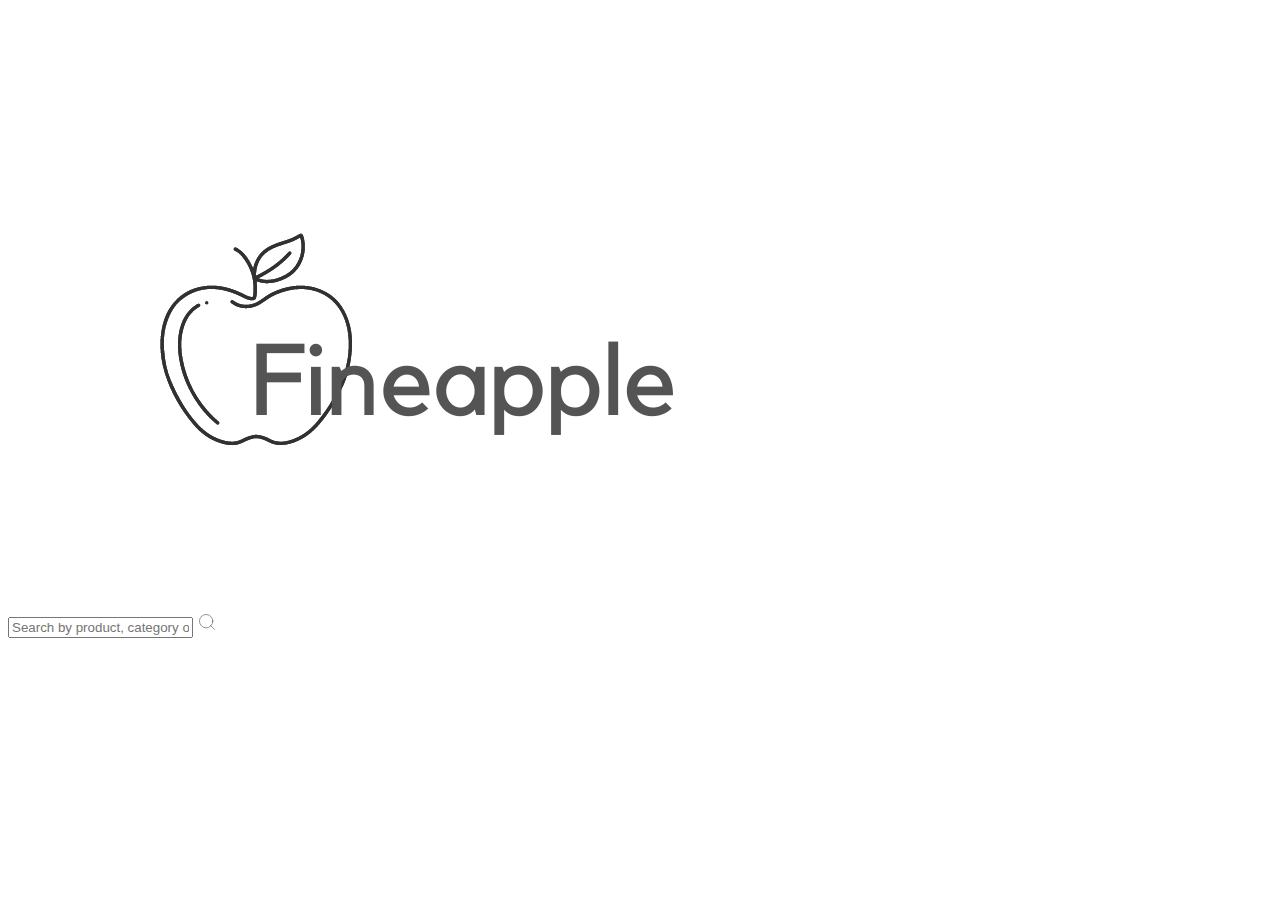
==== admin.html @ 89d9f01a "day1" ====
<!DOCTYPE html>
<html lang="en">
<head>
    <meta charset="UTF-8">
    <meta http-equiv="X-UA-Compatible" content="IE=edge">
    <meta name="viewport" content="width=device-width, initial-scale=1.0">
    <title>Document</title>
</head>
<body>
    <nav>
        <img src="./image/fineapple.png" alt="">
        <div class="searchBox"> 
            <input type="text" name="search" id="searchInp"
                placeholder="Search by product, category or collection">
                <img src="./image/search.svg" alt="" id="search">
        </div>
    </nav>

</body>
</html>
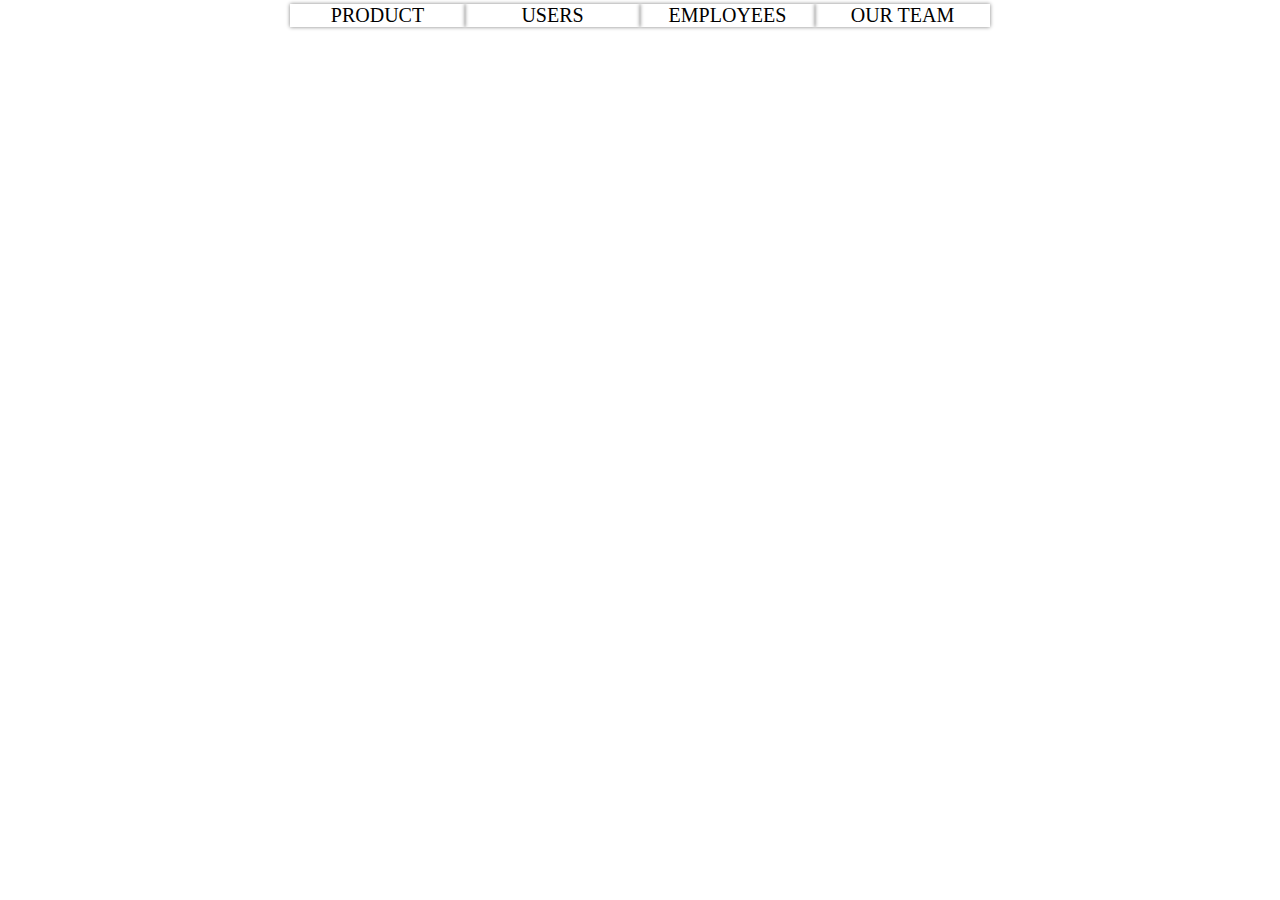
==== commit c7de3653: "Merge pull request #8 from Shubhampar/day3" ====
--- a/admin.html
+++ b/admin.html
@@ -1,20 +1,393 @@
 <!DOCTYPE html>
 <html lang="en">
+
 <head>
     <meta charset="UTF-8">
     <meta http-equiv="X-UA-Compatible" content="IE=edge">
     <meta name="viewport" content="width=device-width, initial-scale=1.0">
-    <title>Document</title>
+    <title>Admin</title>
+    <style>
+        * {
+            padding: 0;
+            margin: 0;
+        }
+
+        #container-nav>div:nth-child(1) {
+            display: flex;
+            height: 30px;
+            font-size: 20px;
+            max-width: 700px;
+            margin: auto;
+            justify-content: space-around;
+            align-items: center;
+        }
+
+        #container-nav>div:nth-child(1)>span {
+            text-align: center;
+            width: 25%;
+            box-shadow: 0 0 4px gray;
+            cursor: pointer;
+        }
+
+        #container-nav>div:nth-child(1)>span:hover {
+            background-color: gray;
+        }
+
+        .displayProduct>div {
+            display: flex;
+            max-width: 1300px;
+            border-radius: 10px;
+            margin: 20px auto 20px;
+            box-shadow: 0px 0px 4px rgb(165, 164, 164);
+        }
+
+        .displayProduct>div div {
+            padding: 10px;
+        }
+
+        .displayProduct>div:hover {
+            background-color: white;
+        }
+
+        #container img {
+            max-width: 100%;
+        }
+
+        #container {
+            background: rgb(252, 250, 250);
+            position: relative;
+        }
+
+        .displayProduct>div div:nth-child(1) {
+            width: 20%;
+        }
+
+        .displayProduct>div div:nth-child(2) {
+            width: 75%;
+            height: 100%;
+            display: flex;
+            flex-direction: column;
+            justify-content: space-between;
+        }
+
+        .displayProduct>div p {
+            margin-top: 10px;
+            margin-bottom: 5px;
+        }
+
+        .remove {
+            display: block;
+            margin-left: 40px;
+            font-size: 20px;
+            padding: 3px 20px;
+            width: fit-content;
+            background-color: rgba(204, 3, 3, 0.815);
+            border: none;
+            border-radius: 10px;
+            color: white;
+        }
+
+        .displayUser {
+            display: grid;
+            grid-template-columns: repeat(4, 1fr);
+            margin: 20px 50px 20px;
+            gap: 20px;
+        }
+
+        .displayUser>div {
+            border-radius: 10px;
+            background-color: white;
+            box-shadow: 0px 0px 4px rgb(165, 164, 164);
+        }
+
+        .displayUser>div div:nth-child(2) {
+            padding: 20px;
+        }
+
+        .displayUser>div h1 {
+            text-align: center;
+            margin-bottom: 10px;
+        }
+
+        .displayUser>div p {
+            margin-top: 10px;
+            margin-bottom: 10px;
+        }
+
+        .displayUser>div .remove {
+            display: block;
+            margin: auto;
+        }
+        .displayOurTeam{
+            width: 100%;
+            display: grid;
+            grid-template-columns: repeat(4,1fr);
+            gap: 20px;
+        }
+        .displayOurTeam>div img{
+            width: 100%;
+        }
+        .addData{
+            font-size: 20px;
+            padding: 7px 12px;
+            display: block;
+            position: absolute;
+            right: 20px;
+            top: -50px;
+            border: none;
+            background-color: green;
+            color: white;
+            border-radius: 10px;
+        }
+        /* .addform{
+            z-index: 10;
+            position: absolute;
+            top: 50px;
+            left: 40%;
+
+        } */
+    </style>
 </head>
+
 <body>
-    <nav>
-        <img src="./image/fineapple.png" alt="">
-        <div class="searchBox"> 
-            <input type="text" name="search" id="searchInp"
-                placeholder="Search by product, category or collection">
-                <img src="./image/search.svg" alt="" id="search">
+    <div id="container-nav">
+        <div><span id="products">PRODUCT</span><span id="users">USERS</span><span id="employees">EMPLOYEES</span><span
+                id="ourteam">OUR TEAM</span></div>
+        <div id="maincontainer">
+            <h1 id="about"></h1>
+            <div id="container"></div>
         </div>
-    </nav>
-
+    </div>
 </body>
+<script>
+    let container = document.querySelector("#container")
+    async function fetchData(data = "products") {
+        if (data == "products") {
+            try {
+                let res = await fetch(`https://63f63abd59c944921f6ff45a.mockapi.io/${data}`)
+                res = await res.json();
+                displayProduct(res);
+            }
+            catch (error) {
+                console.log(error)
+            }
+        }
+        else if (data == "users") {
+            try {
+                let res = await fetch(`https://63f63abd59c944921f6ff45a.mockapi.io/${data}`)
+                res = await res.json();
+                displayUsers(res)
+            } catch (error) {
+                console.log(error)
+            }
+        }
+        else if (data == "employees") {
+            try {
+                let res = await fetch(`https://63f9922f897af748dcc04877.mockapi.io/${data}`)
+                res = await res.json();
+                displayEmployees(res)
+            } catch (error) {
+                console.log(error)
+            }
+
+        }
+        else if (data == "ourteam") {
+            try {
+                let res = await fetch(`https://63f9922f897af748dcc04877.mockapi.io/${data}`)
+                res = await res.json();
+                displayOurTeam(res)
+            }
+            catch (error) {
+                console.log(error)
+            }
+        }
+
+    }
+    fetchData();
+    let data = document.querySelectorAll("span")
+    data.forEach(el => {
+        el.addEventListener("click", () => {
+            fetchData(el.id)
+        })
+    });
+    function displayProduct(arr) {
+        container.innerHTML = ""
+        container.className = ''
+        let addProduct=document.createElement("button")
+        addProduct.innerText="Add Product"
+        // addProduct.addEventListener("click",()=>{
+        //     let Form=document.createElement("div")
+        //     Form.setAttribute("class","addform")
+        //     Form.innerHTML=
+        //     <h1>ADD PRODUCTS</h1>
+            
+        //     container.append(Form)
+        // })
+        addProduct.setAttribute("class","addData")
+        container.append(addProduct)
+        
+        container.setAttribute("class", "displayProduct")
+        for (let i = 0; i < arr.length; i++) {
+            let card = document.createElement("div")
+            let div1 = document.createElement("div")
+            let image = document.createElement("img")
+            let div2 = document.createElement("div")
+            let title = document.createElement("h1")
+            let type = document.createElement("p")
+            let price = document.createElement("p")
+            let button = document.createElement("button")
+            image.src = arr[i].image;
+            title.innerText = arr[i].name;
+            type.innerHTML = `Type :- <b>${arr[i].type}</b>`;
+            price.innerHTML = `Price :- <b>${arr[i].price}</b>`;
+            button.innerText = "Remove"
+            button.setAttribute("class", "remove")
+            button.addEventListener("click", () => {
+                async function DeleteProducts() {
+                    try {
+                        let res = await fetch(`https://63f63abd59c944921f6ff45a.mockapi.io/products/${arr[i].id}`, {
+                            method: 'DELETE',
+                            headers: {
+                                'Content-Type': 'application/json'
+                            },
+                        })
+                    } catch (error) {
+                        console.log(error)
+                    }
+                }
+                DeleteProducts();
+                arr.splice(i, 1)
+                displayProduct(arr);
+            })
+            div1.append(image)
+            div2.append(title, type, price)
+            card.append(div1, div2, button)
+            container.appendChild(card)
+
+        }
+    }
+    function displayUsers(arr) {
+        container.innerHTML = ""
+        container.className = '';
+        container.setAttribute("class", "displayUser")
+        for (let i = 0; i < arr.length; i++) {
+            let card = document.createElement("div")
+            let div1 = document.createElement("div")
+            let image = document.createElement("img")
+            let div2 = document.createElement("div")
+            let name = document.createElement("h1")
+            let phone = document.createElement("p")
+            let gender = document.createElement("p")
+            let button = document.createElement("button")
+            if (arr[i].gender == "male")
+                image.src = "images/icon_men.png";
+            else
+                image.src = "images/icon_women.png"
+            name.innerText = arr[i].name;
+            phone.innerHTML = `<b>Phone :- </b>${arr[i].phone}`
+            gender.innerHTML = `<b>Gender :- </b>${arr[i].gender}`;
+            button.innerText = "Remove"
+            button.setAttribute("class", "remove")
+            button.addEventListener("click", () => {
+                console.log(arr[i])
+                async function DeleteUser() {
+                    try {
+                        let res = await fetch(`https://63f63abd59c944921f6ff45a.mockapi.io/users/${arr[i].id}`, {
+                            method: 'DELETE',
+                            headers: {
+                                'Content-Type': 'application/json'
+                            },
+                        })
+                    } catch (error) {
+                        console.log(error)
+                    }
+                }
+                DeleteUser();
+                arr.splice(i, 1)
+                displayUsers(arr)
+            })
+            div1.append(image)
+            div2.append(name, phone, gender, button)
+            card.append(div1, div2)
+            container.append(card)
+        }
+    }
+    function displayEmployees(arr) {
+        container.innerHTML = ""
+        container.className = '';
+        container.setAttribute("class", "displayUser")
+        for (let i = 0; i < arr.length; i++) {
+            let card = document.createElement("div");
+            let div1 = document.createElement("div");
+            let image = document.createElement("img");
+            let div2 = document.createElement("div");
+            let name = document.createElement("h1");
+            let department = document.createElement("p");
+            let phone = document.createElement("p");
+            let gender = document.createElement("p");
+            let salary = document.createElement("p");
+            let button = document.createElement("button");
+            if (arr[i].gender == "male")
+                image.src = "images/icon_men.png";
+            else
+                image.src = "images/icon_women.png"
+            name.innerText = arr[i].name;
+            phone.innerHTML = `<b>Phone :- </b>${arr[i].phone}`
+            department.innerHTML = `<b>Department :- </b>${arr[i].department}`
+            gender.innerHTML = `<b>Gender :- </b>${arr[i].gender}`;
+            salary.innerHTML = `<b>Salary :- </b>${arr[i].salary}`;
+            button.innerText = "Remove"
+            button.setAttribute("class", "remove")
+            button.addEventListener("click", () => {
+                console.log(arr[i])
+                async function DeleteUser() {
+                    try {
+                        let res = await fetch(`https://63f9922f897af748dcc04877.mockapi.io/employees/${arr[i].id}`, {
+                            method: 'DELETE',
+                            headers: {
+                                'Content-Type': 'application/json'
+                            },
+                        })
+                    } catch (error) {
+                        console.log(error)
+                    }
+                }
+                DeleteUser();
+                arr.splice(i, 1)
+                displayUsers(arr)
+            })
+            div1.append(image)
+            div2.append(name, department, phone, gender, salary, button)
+            card.append(div1, div2)
+            container.append(card)
+        }
+    }
+    function displayOurTeam(arr) {
+        container.innerHTML = ""
+        container.className = '';
+        container.setAttribute("class", "displayOurTeam")
+        for (let i = 0; i < arr.length; i++) {
+            let card = document.createElement("div");
+            let div1 = document.createElement("div");
+            let image = document.createElement("img");
+            let div2 = document.createElement("div");
+            let name = document.createElement("h1");
+            let profession = document.createElement("p");
+            let github = document.createElement("p");
+            let linkdin = document.createElement("p");
+            let email = document.createElement("p");
+            image.src = arr[i].image;
+            name.innerText = arr[i].name;
+            github.innerHTML = `<b>Github :- </b><a href="${arr[i].github}">${arr[i].github}</a>`
+            profession.innerHTML = `<b>Profession :- </b><a href="${arr[i].Profession}">${arr[i].Profession}</a>`
+            linkdin.innerHTML = `<b>Linkdin :- </b><a href="${arr[i].linkdin}">${arr[i].linkdin}</a>`;
+            email.innerHTML = `<b>Gmail :- </b><a href="${arr[i].email}">${arr[i].email}</a>`;
+            div1.append(image)
+            div2.append(name, profession, github, linkdin, email)
+            card.append(div1, div2)
+            container.append(card)
+        }
+    }
+</script>
+
 </html>